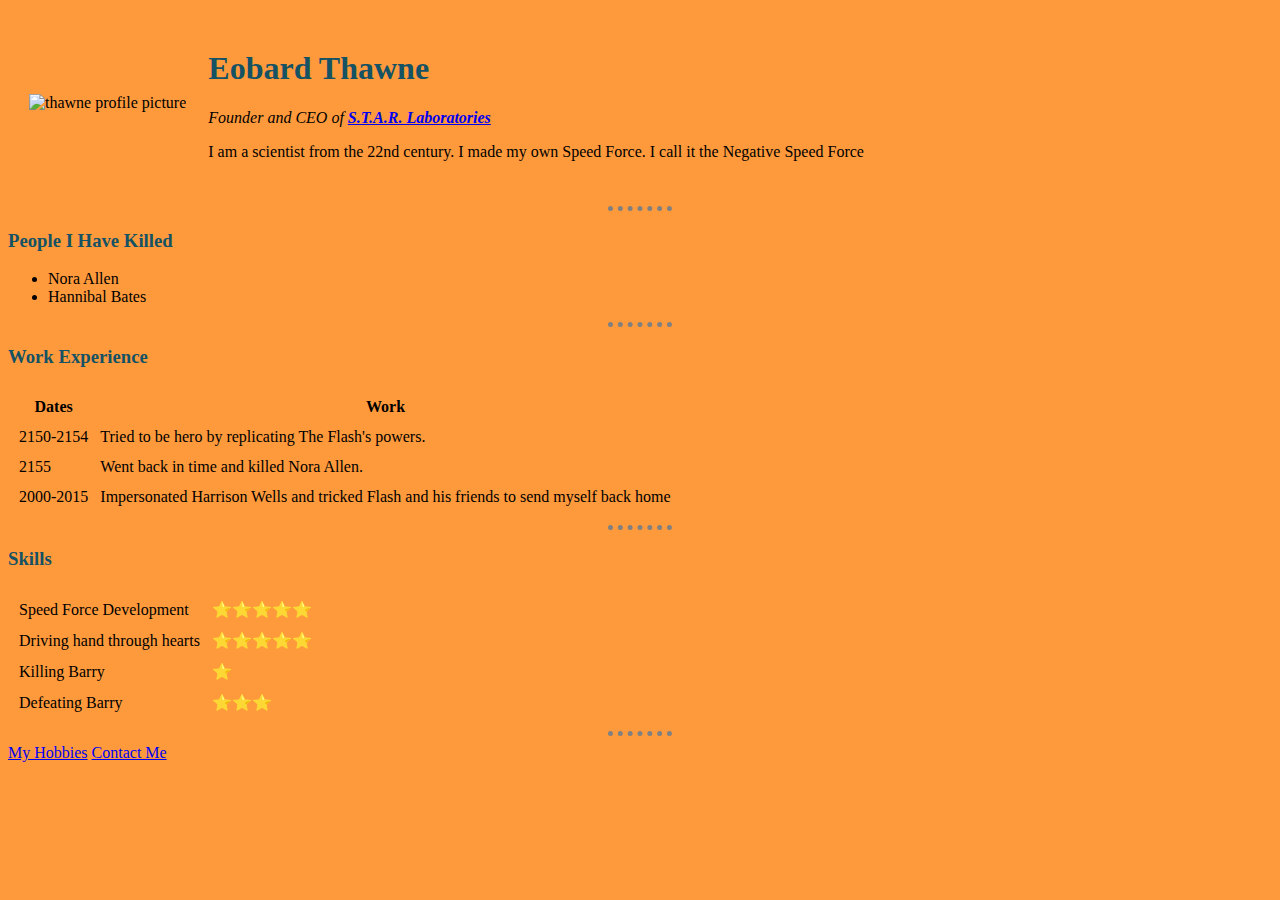
==== index.html @ e8bf9dfb "add basic styling" ====
<!DOCTYPE html>
 <!--[if lt IE 7]>      <html class="no-js lt-ie9 lt-ie8 lt-ie7"> <![endif]-->
 <!--[if IE 7]>         <html class="no-js lt-ie9 lt-ie8"> <![endif]-->
 <!--[if IE 8]>         <html class="no-js lt-ie9"> <![endif]-->
 <!--[if gt IE 8]><!--> <html class="no-js"> <!--<![endif]-->
     <head>
         <meta charset="utf-8">
         <meta http-equiv="X-UA-Compatible" content="IE=edge">
         
         <title>Thawne's Personal Site</title>
         <link rel="stylesheet" href="css/styles.css">
         <meta name="description" content="">
         <meta name="viewport" content="width=device-width, initial-scale=1">
         <link rel="stylesheet" href="">

     <style>

     </style>
     </head>
     <body>
        <table cellspacing=20>
            <tr>
                <td><img src="circle-cropped.png" alt="thawne profile picture"></td>
                <td><h1>Eobard Thawne</h1>
                    <em><p>Founder and CEO of <a href="https://arrow.fandom.com/wiki/S.T.A.R._Labs"><strong>S.T.A.R. Laboratories</strong></a></p></em>
                    <p>I am a scientist from the 22nd century. I made my own Speed Force. I call it the Negative Speed Force</p>
                    </td>
            </tr>
        </table>
        <hr>
        <h3>People I Have Killed</h3>
        <ul>
            <li>Nora Allen</li>
            <li>Hannibal Bates</li>
        </ul>
        <hr>
        <h3>Work Experience</h3>
         
         
        <table cellspacing=10>
            <thead>
                <tr>
                    <th>Dates</th>
                    <th>Work</th>
                </tr>
            </thead>
            <tbody>
                <tr>
                    <td>2150-2154</td>
                    <td>Tried to be hero by replicating The Flash's powers.</td>
                </tr>
                <tr>
                    <td>2155</td>
                    <td>Went back in time and killed Nora Allen.</td>
                </tr>
                <tr>
                    <td>2000-2015</td>
                    <td>Impersonated Harrison Wells and tricked Flash and his friends to send myself back home</td>
                </tr>
            </tbody>
        </table>
        <hr>
        <h3>Skills</h3>
        <table cellspacing=10>
            <tr>
                <td>Speed Force Development</td>
                <td>⭐⭐⭐⭐⭐</td>
            </tr>
            <tr>
                <td>Driving hand through hearts</td>
                <td>⭐⭐⭐⭐⭐</td>
            </tr>
            <tr>
                <td>Killing Barry</td>
                <td>⭐</td>
            </tr>
            <tr>
                <td>Defeating Barry</td>
                <td>⭐⭐⭐</td>
            </tr>
        </table>
        <hr>
        <a href="hobbies.html">My Hobbies</a>
        <a href="contact-me.html">Contact Me</a>
        <script src="" async defer></script>
     </body>
 </html>
---- css/styles.css ----
body 
{
   background-color: #ff9a3c;
}
hr
{
    border-style: dotted none none;
    height: 0px;
    border-color: gray;
    border-width: 5px;
    width: 5%;
}
h1
{
    color: #155263;
}
h3
{
    color: #155263;
}
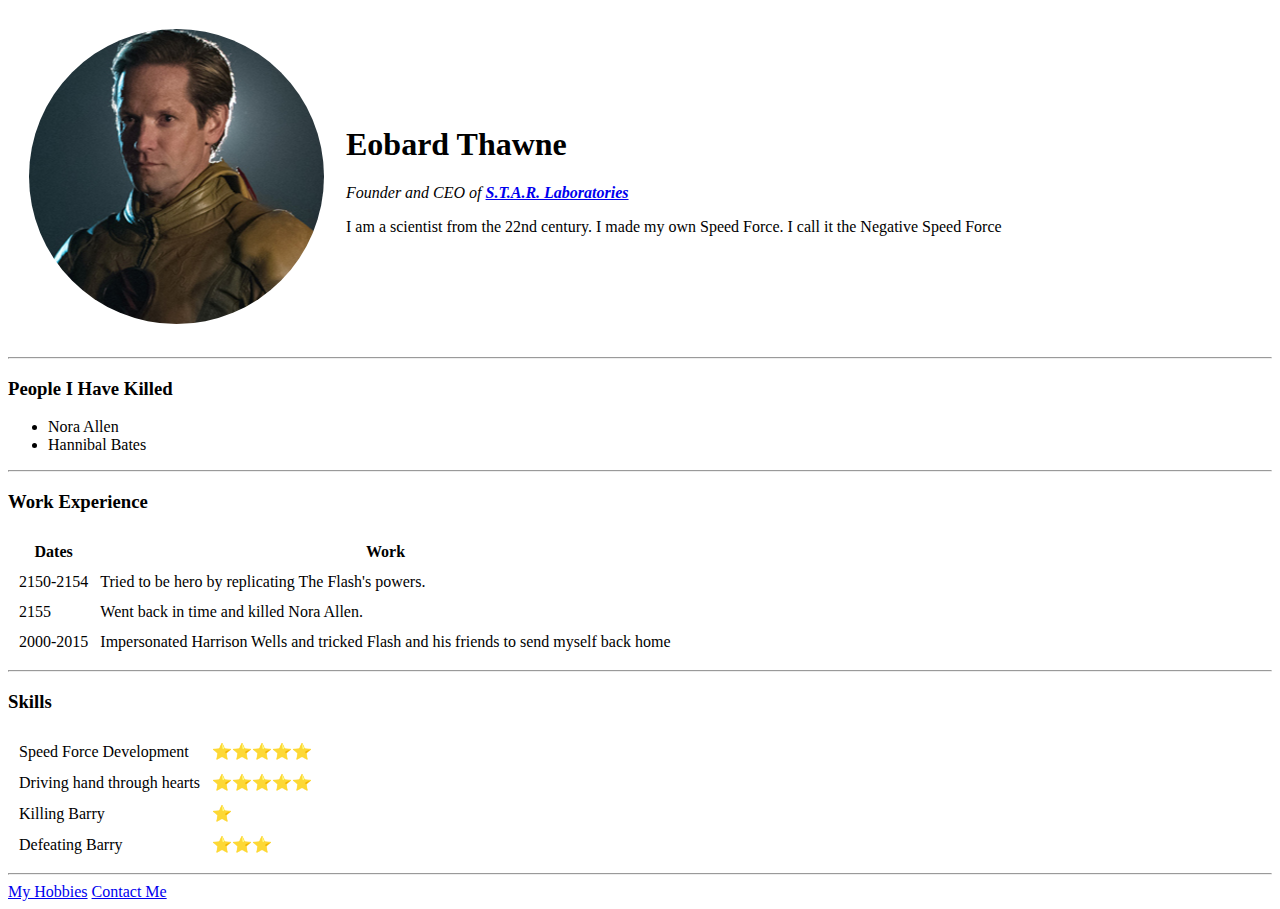
==== commit 78b624ca: "add initial website finals" ====
--- a/index.html
+++ b/index.html
@@ -8,14 +8,9 @@
          <meta http-equiv="X-UA-Compatible" content="IE=edge">
          
          <title>Thawne's Personal Site</title>
-         <link rel="stylesheet" href="css/styles.css">
          <meta name="description" content="">
          <meta name="viewport" content="width=device-width, initial-scale=1">
          <link rel="stylesheet" href="">
-
-     <style>
-
-     </style>
      </head>
      <body>
         <table cellspacing=20>
